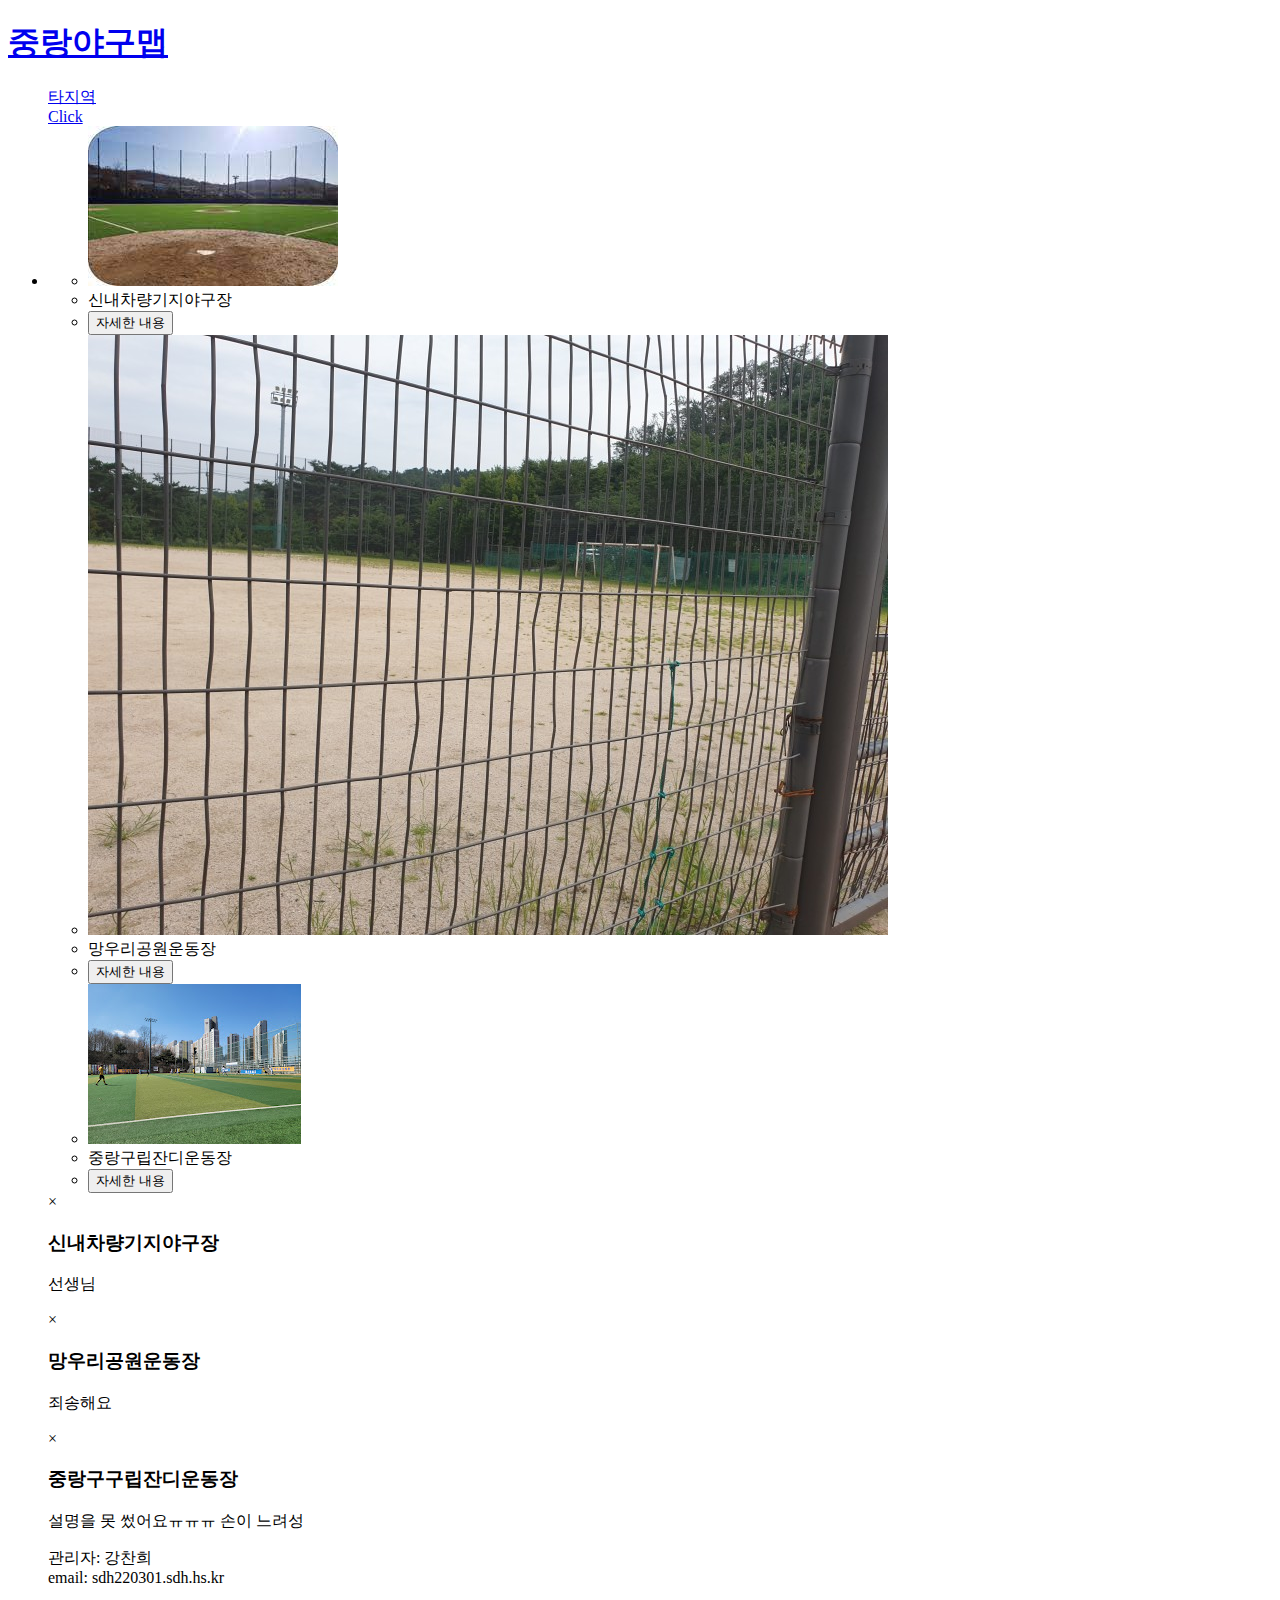
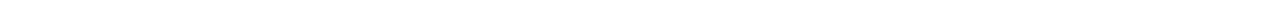
==== jg.html @ 4f3e91f6 "Add files via upload" ====
<!DOCTYPE html>
<html lang="ko">
<head>
    <meta charset="UTF-8">
    <meta http-equiv="X-UA-Compatible" content="IE=edge">
    <meta name="viewport" content="width=device-width, initial-scale=1.0">
    <link rel="stylesheet" href="jg.css">
    <title>Document</title>
</head>
<body>
    <a href="index.html"><h1>중랑야구맵</h1></a>
    <ul>
        
            <a href="/og/og.html"><div class="move">타지역<br>Click</div></a>
        

        <li>
            
                
                <!-- 게시물이 출력될 영역 -->
                <div class="list">
                    <ul>
                        <li><img src="/image/JG1.jpg" alt="사진1"></li>
                        <li class="left">신내차량기지야구장</li>
                        <li><button onclick="openModal('modal1')">자세한 내용</button></li>
                    </ul>
                    <ul>
                        <li><img src="/image/JG2.jpg" alt="사진2"></li>
                        <li class="left">망우리공원운동장</li>
                        <li><button onclick="openModal('modal2')">자세한 내용</button></li>
                    </ul>
                    <ul>
                        <li><img src="/image/JG3.jpg" alt="사진3"></li>
                        <li class="left">중랑구립잔디운동장</li>
                        <li><button onclick="openModal('modal3')">자세한 내용</button></li>
                    </ul>
                </div>                                
            
        </li>
        <div id="modal1" class="modal">
            <div class="modal-content">
              <span class="close" onclick="closeModal('modal1')">&times;</span>
              <h3>신내차량기지야구장</h3>
              <p>선생님</p>
            </div>
          </div>
          
          <div id="modal2" class="modal">
            <div class="modal-content">
              <span class="close" onclick="closeModal('modal2')">&times;</span>
              <h3>망우리공원운동장</h3>
              <p>죄송해요</p>
            </div>
          </div>
          
          <div id="modal3" class="modal">
            <div class="modal-content">
              <span class="close" onclick="closeModal('modal3')">&times;</span>
              <h3>중랑구구립잔디운동장</h3>
              <p>설명을 못 썼어요ㅠㅠㅠ 손이 느려성</p>
            </div>
          </div>

    <footer>
        <div>관리자: 강찬희</div>
        <div>email: sdh220301.sdh.hs.kr</div>
    </footer>
    <script src="jg.js"></script>
</body>
</html>
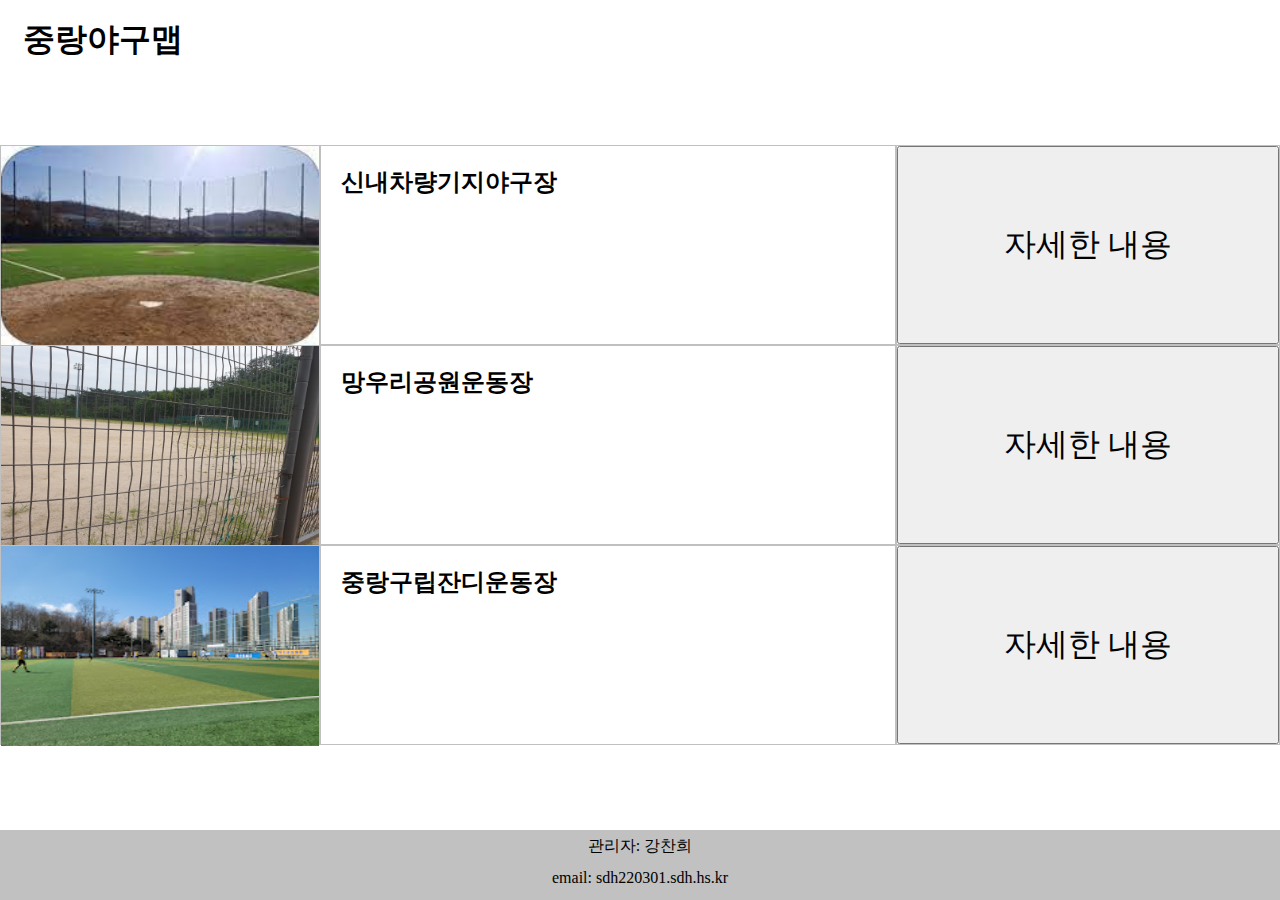
==== commit a67fe4a6: "Add files via upload" ====
--- a/jg.html
+++ b/jg.html
@@ -8,7 +8,7 @@
     <title>Document</title>
 </head>
 <body>
-    <a href="index.html"><h1>중랑야구맵</h1></a>
+    <a href="/index.html"><h1>중랑야구맵</h1></a>
     <ul>
         
             <a href="/og/og.html"><div class="move">타지역<br>Click</div></a>
@@ -20,17 +20,17 @@
                 <!-- 게시물이 출력될 영역 -->
                 <div class="list">
                     <ul>
-                        <li><img src="/image/JG1.jpg" alt="사진1"></li>
+                        <li class="img"><img src="/image/JG1.jpg" alt="사진1"></li>
                         <li class="left">신내차량기지야구장</li>
                         <li><button onclick="openModal('modal1')">자세한 내용</button></li>
                     </ul>
                     <ul>
-                        <li><img src="/image/JG2.jpg" alt="사진2"></li>
+                        <li class="img"><img src="/image/JG2.jpg" alt="사진2"></li>
                         <li class="left">망우리공원운동장</li>
                         <li><button onclick="openModal('modal2')">자세한 내용</button></li>
                     </ul>
                     <ul>
-                        <li><img src="/image/JG3.jpg" alt="사진3"></li>
+                        <li class="img"><img src="/image/JG3.jpg" alt="사진3"></li>
                         <li class="left">중랑구립잔디운동장</li>
                         <li><button onclick="openModal('modal3')">자세한 내용</button></li>
                     </ul>
@@ -41,7 +41,8 @@
             <div class="modal-content">
               <span class="close" onclick="closeModal('modal1')">&times;</span>
               <h3>신내차량기지야구장</h3>
-              <p>선생님</p>
+              <img src="/image/JG1.jpg" alt="사진1">
+              <p>구장 소개: 서울시 중랑구 신내동에 위치한 야구장입니다. 중앙펜스 84m / 내야,외야 인조잔디로 되어있습니다. 중랑구민 : 평일 57,220~286,110원 / 주말 74,380~371,940원 타지역 : 평일 63,580~317,900원 / 주말 82,650~413,270원</p>
             </div>
           </div>
           
@@ -49,7 +50,13 @@
             <div class="modal-content">
               <span class="close" onclick="closeModal('modal2')">&times;</span>
               <h3>망우리공원운동장</h3>
-              <p>죄송해요</p>
+              <img src="/image/JG2.jpg" alt="사진2">
+              <p>서울 중랑구 망우로 540
+                베이스, 투구판, 타격망 구비
+                무료로 사용할 수 있음
+                (전월 선착순 예약-중랑구청 공원녹지과)
+                족구장, 게이트볼장도 구비
+                </p>
             </div>
           </div>
           
@@ -57,7 +64,14 @@
             <div class="modal-content">
               <span class="close" onclick="closeModal('modal3')">&times;</span>
               <h3>중랑구구립잔디운동장</h3>
-              <p>설명을 못 썼어요ㅠㅠㅠ 손이 느려성</p>
+              <img src="/image/JG3.jpg" alt="사진3">
+              <p>서울 중랑구 망우본동 73-2
+                야구체육시설로도 등록 되어 있어서
+                야구 용도 사용 가능
+                중랑구민 : 57,220원~286,110원
+                타지역 : 63,580원~317,900원
+                * 야간조명 : 시간당 11,000원
+              </p>
             </div>
           </div>
 
--- a/jg.css
+++ b/jg.css
@@ -0,0 +1,129 @@
+*{
+    margin: 0;
+    padding: 0;
+    box-sizing: border-box;
+    text-decoration-line: none;
+  }
+  
+  h1{
+    text-align: left;
+    margin: 23px;
+    color: black;
+    
+  }
+  body{
+    line-height:2em;        
+    font-family:"맑은 고딕";
+}
+ul, li{ 
+    list-style:none;
+    text-align:center;
+    padding:0;
+    margin:0;
+}
+
+
+
+
+
+
+
+.list > ul {
+    clear:both;
+    padding:0px auto;
+    position:relative;
+    min-width:40px;
+    margin-top: 3px;
+    font-size: 24px;
+}
+.list > ul > li { 
+    float:left;
+    font-size: 24px;
+    border:1px solid silver;
+    vertical-align:baseline;
+    height: 200px;
+    
+}    
+
+
+img {
+  width: 100%;
+  height: 200px;
+}
+
+
+.list ul li button {
+  display: flex;
+  justify-content: center;
+  align-items: center;
+  height: 100%;
+  width: 100%;
+}
+
+ul > li:first-child               {width:25%;} 
+ul > li:first-child +li           {width:45%;} 
+ul > li:first-child +li+li        {width:30%;} 
+
+
+.move{
+  background-color: #888;
+  margin-left: 1290px;
+  width: 200px;
+  color: white;
+}
+.left {
+    text-align : left;
+    padding: 20px;
+    font-weight: bold;
+}
+  footer{
+    text-align: center;
+    background-color: rgb(193, 193, 193);
+    width: 100%;
+    height: 70px;
+    bottom: 0;
+    position: absolute;
+  }
+  
+
+  button{
+    font-size: xx-large;
+  }
+
+  .modal {
+    display: none;
+    position: fixed;
+    z-index: 1;
+    left: 0;
+    top: 0;
+    width: 100%;
+    height: 100%;
+    overflow: auto;
+    background-color: rgba(0, 0, 0, 0.5);
+  }
+  
+  .modal-content {
+    background-color: #fefefe;
+    margin: 15% auto;
+    padding: 20px;
+    border: 1px solid #888;
+    width: 80%;
+    position: relative;
+  top: -100px;
+    max-width: 600px;
+  }
+  
+  .close {
+    color: #aaa;
+    float: right;
+    font-size: 28px;
+    font-weight: bold;
+    cursor: pointer;
+  }
+  
+  .close:hover,
+  .close:focus {
+    color: black;
+    text-decoration: none;
+    cursor: pointer;
+  }